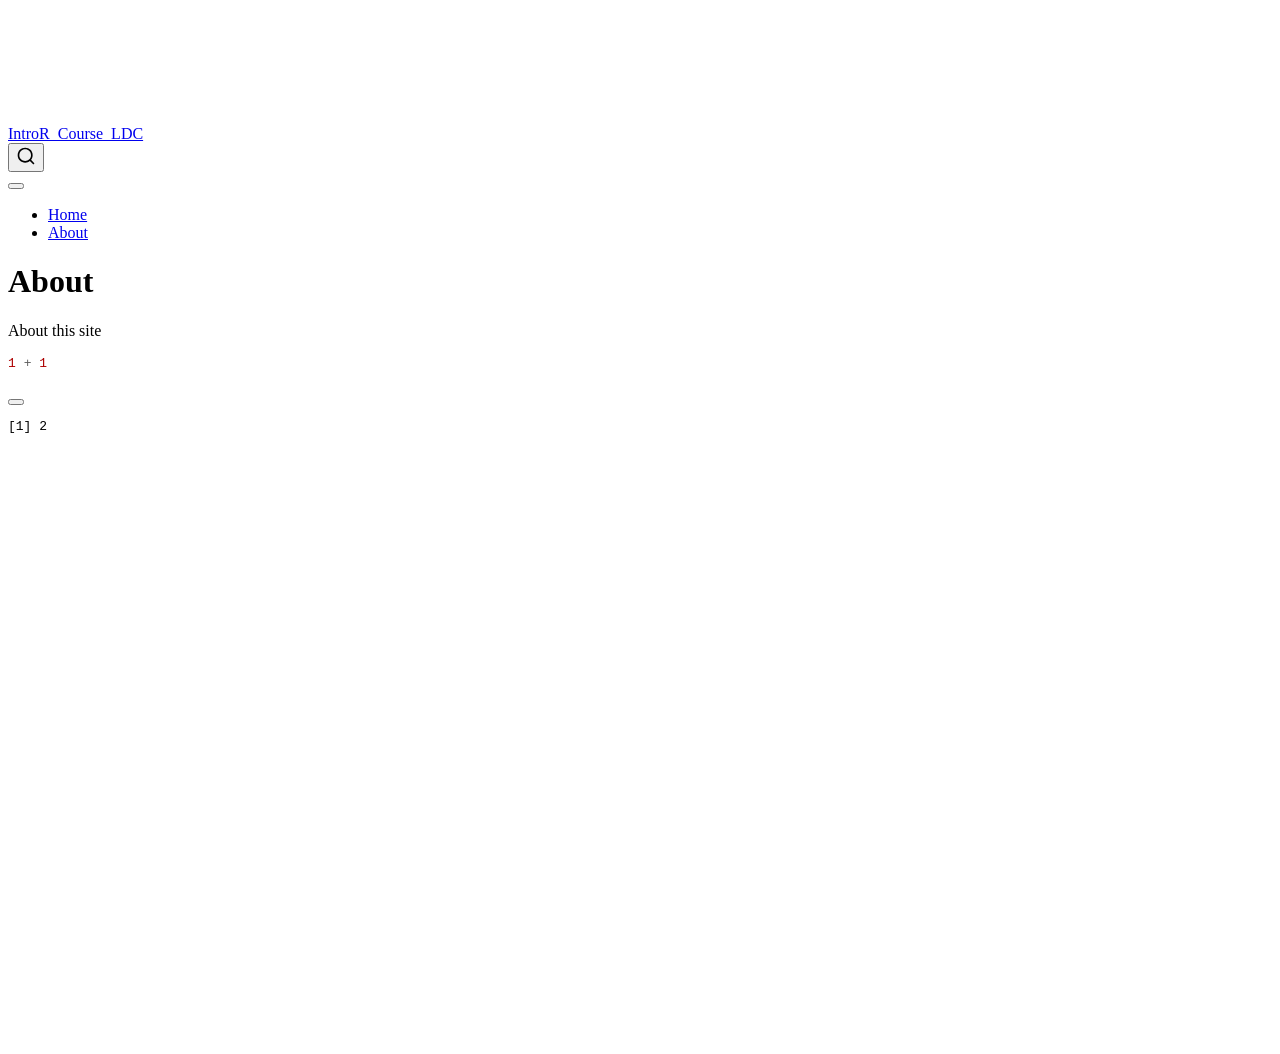
==== docs/about.html @ 62c31fcd "second rendering" ====
<!DOCTYPE html>
<html xmlns="http://www.w3.org/1999/xhtml" lang="en" xml:lang="en"><head>

<meta charset="utf-8">
<meta name="generator" content="quarto-1.8.25">

<meta name="viewport" content="width=device-width, initial-scale=1.0, user-scalable=yes">


<title>About – IntroR_Course_LDC</title>
<style>
code{white-space: pre-wrap;}
span.smallcaps{font-variant: small-caps;}
div.columns{display: flex; gap: min(4vw, 1.5em);}
div.column{flex: auto; overflow-x: auto;}
div.hanging-indent{margin-left: 1.5em; text-indent: -1.5em;}
ul.task-list{list-style: none;}
ul.task-list li input[type="checkbox"] {
  width: 0.8em;
  margin: 0 0.8em 0.2em -1em; /* quarto-specific, see https://github.com/quarto-dev/quarto-cli/issues/4556 */ 
  vertical-align: middle;
}
/* CSS for syntax highlighting */
html { -webkit-text-size-adjust: 100%; }
pre > code.sourceCode { white-space: pre; position: relative; }
pre > code.sourceCode > span { display: inline-block; line-height: 1.25; }
pre > code.sourceCode > span:empty { height: 1.2em; }
.sourceCode { overflow: visible; }
code.sourceCode > span { color: inherit; text-decoration: inherit; }
div.sourceCode { margin: 1em 0; }
pre.sourceCode { margin: 0; }
@media screen {
div.sourceCode { overflow: auto; }
}
@media print {
pre > code.sourceCode { white-space: pre-wrap; }
pre > code.sourceCode > span { text-indent: -5em; padding-left: 5em; }
}
pre.numberSource code
  { counter-reset: source-line 0; }
pre.numberSource code > span
  { position: relative; left: -4em; counter-increment: source-line; }
pre.numberSource code > span > a:first-child::before
  { content: counter(source-line);
    position: relative; left: -1em; text-align: right; vertical-align: baseline;
    border: none; display: inline-block;
    -webkit-touch-callout: none; -webkit-user-select: none;
    -khtml-user-select: none; -moz-user-select: none;
    -ms-user-select: none; user-select: none;
    padding: 0 4px; width: 4em;
  }
pre.numberSource { margin-left: 3em;  padding-left: 4px; }
div.sourceCode
  {   }
@media screen {
pre > code.sourceCode > span > a:first-child::before { text-decoration: underline; }
}
</style>


<script src="site_libs/quarto-nav/quarto-nav.js"></script>
<script src="site_libs/quarto-nav/headroom.min.js"></script>
<script src="site_libs/clipboard/clipboard.min.js"></script>
<script src="site_libs/quarto-search/autocomplete.umd.js"></script>
<script src="site_libs/quarto-search/fuse.min.js"></script>
<script src="site_libs/quarto-search/quarto-search.js"></script>
<meta name="quarto:offset" content="./">
<script src="site_libs/quarto-html/quarto.js" type="module"></script>
<script src="site_libs/quarto-html/tabsets/tabsets.js" type="module"></script>
<script src="site_libs/quarto-html/axe/axe-check.js" type="module"></script>
<script src="site_libs/quarto-html/popper.min.js"></script>
<script src="site_libs/quarto-html/tippy.umd.min.js"></script>
<script src="site_libs/quarto-html/anchor.min.js"></script>
<link href="site_libs/quarto-html/tippy.css" rel="stylesheet">
<link href="site_libs/quarto-html/quarto-syntax-highlighting-7b89279ff1a6dce999919e0e67d4d9ec.css" rel="stylesheet" id="quarto-text-highlighting-styles">
<script src="site_libs/bootstrap/bootstrap.min.js"></script>
<link href="site_libs/bootstrap/bootstrap-icons.css" rel="stylesheet">
<link href="site_libs/bootstrap/bootstrap-e31584831b205ffbb2d98406f31c2a5b.min.css" rel="stylesheet" append-hash="true" id="quarto-bootstrap" data-mode="light">
<script id="quarto-search-options" type="application/json">{
  "location": "navbar",
  "copy-button": false,
  "collapse-after": 3,
  "panel-placement": "end",
  "type": "overlay",
  "limit": 50,
  "keyboard-shortcut": [
    "f",
    "/",
    "s"
  ],
  "show-item-context": false,
  "language": {
    "search-no-results-text": "No results",
    "search-matching-documents-text": "matching documents",
    "search-copy-link-title": "Copy link to search",
    "search-hide-matches-text": "Hide additional matches",
    "search-more-match-text": "more match in this document",
    "search-more-matches-text": "more matches in this document",
    "search-clear-button-title": "Clear",
    "search-text-placeholder": "",
    "search-detached-cancel-button-title": "Cancel",
    "search-submit-button-title": "Submit",
    "search-label": "Search"
  }
}</script>


<link rel="stylesheet" href="styles.css">
</head>

<body class="nav-fixed quarto-light">

<div id="quarto-search-results"></div>
  <header id="quarto-header" class="headroom fixed-top">
    <nav class="navbar navbar-expand-lg " data-bs-theme="dark">
      <div class="navbar-container container-fluid">
      <div class="navbar-brand-container mx-auto">
    <a href="./index.html" class="navbar-brand navbar-brand-logo">
    </a>
    <a class="navbar-brand" href="./index.html">
    <span class="navbar-title">IntroR_Course_LDC</span>
    </a>
  </div>
            <div id="quarto-search" class="" title="Search"></div>
          <button class="navbar-toggler" type="button" data-bs-toggle="collapse" data-bs-target="#navbarCollapse" aria-controls="navbarCollapse" role="menu" aria-expanded="false" aria-label="Toggle navigation" onclick="if (window.quartoToggleHeadroom) { window.quartoToggleHeadroom(); }">
  <span class="navbar-toggler-icon"></span>
</button>
          <div class="collapse navbar-collapse" id="navbarCollapse">
            <ul class="navbar-nav navbar-nav-scroll me-auto">
  <li class="nav-item">
    <a class="nav-link" href="./index.html"> 
<span class="menu-text">Home</span></a>
  </li>  
  <li class="nav-item">
    <a class="nav-link active" href="./about.html" aria-current="page"> 
<span class="menu-text">About</span></a>
  </li>  
</ul>
          </div> <!-- /navcollapse -->
            <div class="quarto-navbar-tools">
</div>
      </div> <!-- /container-fluid -->
    </nav>
</header>
<!-- content -->
<div id="quarto-content" class="quarto-container page-columns page-rows-contents page-layout-article page-navbar">
<!-- sidebar -->
<!-- margin-sidebar -->
    <div id="quarto-margin-sidebar" class="sidebar margin-sidebar zindex-bottom">
        
    </div>
<!-- main -->
<main class="content" id="quarto-document-content">

<header id="title-block-header" class="quarto-title-block default">
<div class="quarto-title">
<h1 class="title">About</h1>
</div>



<div class="quarto-title-meta">

    
  
    
  </div>
  


</header>


<p>About this site</p>
<div class="cell">
<div class="code-copy-outer-scaffold"><div class="sourceCode cell-code" id="cb1"><pre class="sourceCode r code-with-copy"><code class="sourceCode r"><span id="cb1-1"><a href="#cb1-1" aria-hidden="true" tabindex="-1"></a><span class="dv">1</span> <span class="sc">+</span> <span class="dv">1</span></span></code></pre></div><button title="Copy to Clipboard" class="code-copy-button"><i class="bi"></i></button></div>
<div class="cell-output cell-output-stdout">
<pre><code>[1] 2</code></pre>
</div>
</div>



</main> <!-- /main -->
<script id="quarto-html-after-body" type="application/javascript">
  window.document.addEventListener("DOMContentLoaded", function (event) {
    const icon = "";
    const anchorJS = new window.AnchorJS();
    anchorJS.options = {
      placement: 'right',
      icon: icon
    };
    anchorJS.add('.anchored');
    const isCodeAnnotation = (el) => {
      for (const clz of el.classList) {
        if (clz.startsWith('code-annotation-')) {                     
          return true;
        }
      }
      return false;
    }
    const onCopySuccess = function(e) {
      // button target
      const button = e.trigger;
      // don't keep focus
      button.blur();
      // flash "checked"
      button.classList.add('code-copy-button-checked');
      var currentTitle = button.getAttribute("title");
      button.setAttribute("title", "Copied!");
      let tooltip;
      if (window.bootstrap) {
        button.setAttribute("data-bs-toggle", "tooltip");
        button.setAttribute("data-bs-placement", "left");
        button.setAttribute("data-bs-title", "Copied!");
        tooltip = new bootstrap.Tooltip(button, 
          { trigger: "manual", 
            customClass: "code-copy-button-tooltip",
            offset: [0, -8]});
        tooltip.show();    
      }
      setTimeout(function() {
        if (tooltip) {
          tooltip.hide();
          button.removeAttribute("data-bs-title");
          button.removeAttribute("data-bs-toggle");
          button.removeAttribute("data-bs-placement");
        }
        button.setAttribute("title", currentTitle);
        button.classList.remove('code-copy-button-checked');
      }, 1000);
      // clear code selection
      e.clearSelection();
    }
    const getTextToCopy = function(trigger) {
      const outerScaffold = trigger.parentElement.cloneNode(true);
      const codeEl = outerScaffold.querySelector('code');
      for (const childEl of codeEl.children) {
        if (isCodeAnnotation(childEl)) {
          childEl.remove();
        }
      }
      return codeEl.innerText;
    }
    const clipboard = new window.ClipboardJS('.code-copy-button:not([data-in-quarto-modal])', {
      text: getTextToCopy
    });
    clipboard.on('success', onCopySuccess);
    if (window.document.getElementById('quarto-embedded-source-code-modal')) {
      const clipboardModal = new window.ClipboardJS('.code-copy-button[data-in-quarto-modal]', {
        text: getTextToCopy,
        container: window.document.getElementById('quarto-embedded-source-code-modal')
      });
      clipboardModal.on('success', onCopySuccess);
    }
      var localhostRegex = new RegExp(/^(?:http|https):\/\/localhost\:?[0-9]*\//);
      var mailtoRegex = new RegExp(/^mailto:/);
        var filterRegex = new RegExp('/' + window.location.host + '/');
      var isInternal = (href) => {
          return filterRegex.test(href) || localhostRegex.test(href) || mailtoRegex.test(href);
      }
      // Inspect non-navigation links and adorn them if external
     var links = window.document.querySelectorAll('a[href]:not(.nav-link):not(.navbar-brand):not(.toc-action):not(.sidebar-link):not(.sidebar-item-toggle):not(.pagination-link):not(.no-external):not([aria-hidden]):not(.dropdown-item):not(.quarto-navigation-tool):not(.about-link)');
      for (var i=0; i<links.length; i++) {
        const link = links[i];
        if (!isInternal(link.href)) {
          // undo the damage that might have been done by quarto-nav.js in the case of
          // links that we want to consider external
          if (link.dataset.originalHref !== undefined) {
            link.href = link.dataset.originalHref;
          }
        }
      }
    function tippyHover(el, contentFn, onTriggerFn, onUntriggerFn) {
      const config = {
        allowHTML: true,
        maxWidth: 500,
        delay: 100,
        arrow: false,
        appendTo: function(el) {
            return el.parentElement;
        },
        interactive: true,
        interactiveBorder: 10,
        theme: 'quarto',
        placement: 'bottom-start',
      };
      if (contentFn) {
        config.content = contentFn;
      }
      if (onTriggerFn) {
        config.onTrigger = onTriggerFn;
      }
      if (onUntriggerFn) {
        config.onUntrigger = onUntriggerFn;
      }
      window.tippy(el, config); 
    }
    const noterefs = window.document.querySelectorAll('a[role="doc-noteref"]');
    for (var i=0; i<noterefs.length; i++) {
      const ref = noterefs[i];
      tippyHover(ref, function() {
        // use id or data attribute instead here
        let href = ref.getAttribute('data-footnote-href') || ref.getAttribute('href');
        try { href = new URL(href).hash; } catch {}
        const id = href.replace(/^#\/?/, "");
        const note = window.document.getElementById(id);
        if (note) {
          return note.innerHTML;
        } else {
          return "";
        }
      });
    }
    const xrefs = window.document.querySelectorAll('a.quarto-xref');
    const processXRef = (id, note) => {
      // Strip column container classes
      const stripColumnClz = (el) => {
        el.classList.remove("page-full", "page-columns");
        if (el.children) {
          for (const child of el.children) {
            stripColumnClz(child);
          }
        }
      }
      stripColumnClz(note)
      if (id === null || id.startsWith('sec-')) {
        // Special case sections, only their first couple elements
        const container = document.createElement("div");
        if (note.children && note.children.length > 2) {
          container.appendChild(note.children[0].cloneNode(true));
          for (let i = 1; i < note.children.length; i++) {
            const child = note.children[i];
            if (child.tagName === "P" && child.innerText === "") {
              continue;
            } else {
              container.appendChild(child.cloneNode(true));
              break;
            }
          }
          if (window.Quarto?.typesetMath) {
            window.Quarto.typesetMath(container);
          }
          return container.innerHTML
        } else {
          if (window.Quarto?.typesetMath) {
            window.Quarto.typesetMath(note);
          }
          return note.innerHTML;
        }
      } else {
        // Remove any anchor links if they are present
        const anchorLink = note.querySelector('a.anchorjs-link');
        if (anchorLink) {
          anchorLink.remove();
        }
        if (window.Quarto?.typesetMath) {
          window.Quarto.typesetMath(note);
        }
        if (note.classList.contains("callout")) {
          return note.outerHTML;
        } else {
          return note.innerHTML;
        }
      }
    }
    for (var i=0; i<xrefs.length; i++) {
      const xref = xrefs[i];
      tippyHover(xref, undefined, function(instance) {
        instance.disable();
        let url = xref.getAttribute('href');
        let hash = undefined; 
        if (url.startsWith('#')) {
          hash = url;
        } else {
          try { hash = new URL(url).hash; } catch {}
        }
        if (hash) {
          const id = hash.replace(/^#\/?/, "");
          const note = window.document.getElementById(id);
          if (note !== null) {
            try {
              const html = processXRef(id, note.cloneNode(true));
              instance.setContent(html);
            } finally {
              instance.enable();
              instance.show();
            }
          } else {
            // See if we can fetch this
            fetch(url.split('#')[0])
            .then(res => res.text())
            .then(html => {
              const parser = new DOMParser();
              const htmlDoc = parser.parseFromString(html, "text/html");
              const note = htmlDoc.getElementById(id);
              if (note !== null) {
                const html = processXRef(id, note);
                instance.setContent(html);
              } 
            }).finally(() => {
              instance.enable();
              instance.show();
            });
          }
        } else {
          // See if we can fetch a full url (with no hash to target)
          // This is a special case and we should probably do some content thinning / targeting
          fetch(url)
          .then(res => res.text())
          .then(html => {
            const parser = new DOMParser();
            const htmlDoc = parser.parseFromString(html, "text/html");
            const note = htmlDoc.querySelector('main.content');
            if (note !== null) {
              // This should only happen for chapter cross references
              // (since there is no id in the URL)
              // remove the first header
              if (note.children.length > 0 && note.children[0].tagName === "HEADER") {
                note.children[0].remove();
              }
              const html = processXRef(null, note);
              instance.setContent(html);
            } 
          }).finally(() => {
            instance.enable();
            instance.show();
          });
        }
      }, function(instance) {
      });
    }
        let selectedAnnoteEl;
        const selectorForAnnotation = ( cell, annotation) => {
          let cellAttr = 'data-code-cell="' + cell + '"';
          let lineAttr = 'data-code-annotation="' +  annotation + '"';
          const selector = 'span[' + cellAttr + '][' + lineAttr + ']';
          return selector;
        }
        const selectCodeLines = (annoteEl) => {
          const doc = window.document;
          const targetCell = annoteEl.getAttribute("data-target-cell");
          const targetAnnotation = annoteEl.getAttribute("data-target-annotation");
          const annoteSpan = window.document.querySelector(selectorForAnnotation(targetCell, targetAnnotation));
          const lines = annoteSpan.getAttribute("data-code-lines").split(",");
          const lineIds = lines.map((line) => {
            return targetCell + "-" + line;
          })
          let top = null;
          let height = null;
          let parent = null;
          if (lineIds.length > 0) {
              //compute the position of the single el (top and bottom and make a div)
              const el = window.document.getElementById(lineIds[0]);
              top = el.offsetTop;
              height = el.offsetHeight;
              parent = el.parentElement.parentElement;
            if (lineIds.length > 1) {
              const lastEl = window.document.getElementById(lineIds[lineIds.length - 1]);
              const bottom = lastEl.offsetTop + lastEl.offsetHeight;
              height = bottom - top;
            }
            if (top !== null && height !== null && parent !== null) {
              // cook up a div (if necessary) and position it 
              let div = window.document.getElementById("code-annotation-line-highlight");
              if (div === null) {
                div = window.document.createElement("div");
                div.setAttribute("id", "code-annotation-line-highlight");
                div.style.position = 'absolute';
                parent.appendChild(div);
              }
              div.style.top = top - 2 + "px";
              div.style.height = height + 4 + "px";
              div.style.left = 0;
              let gutterDiv = window.document.getElementById("code-annotation-line-highlight-gutter");
              if (gutterDiv === null) {
                gutterDiv = window.document.createElement("div");
                gutterDiv.setAttribute("id", "code-annotation-line-highlight-gutter");
                gutterDiv.style.position = 'absolute';
                const codeCell = window.document.getElementById(targetCell);
                const gutter = codeCell.querySelector('.code-annotation-gutter');
                gutter.appendChild(gutterDiv);
              }
              gutterDiv.style.top = top - 2 + "px";
              gutterDiv.style.height = height + 4 + "px";
            }
            selectedAnnoteEl = annoteEl;
          }
        };
        const unselectCodeLines = () => {
          const elementsIds = ["code-annotation-line-highlight", "code-annotation-line-highlight-gutter"];
          elementsIds.forEach((elId) => {
            const div = window.document.getElementById(elId);
            if (div) {
              div.remove();
            }
          });
          selectedAnnoteEl = undefined;
        };
          // Handle positioning of the toggle
      window.addEventListener(
        "resize",
        throttle(() => {
          elRect = undefined;
          if (selectedAnnoteEl) {
            selectCodeLines(selectedAnnoteEl);
          }
        }, 10)
      );
      function throttle(fn, ms) {
      let throttle = false;
      let timer;
        return (...args) => {
          if(!throttle) { // first call gets through
              fn.apply(this, args);
              throttle = true;
          } else { // all the others get throttled
              if(timer) clearTimeout(timer); // cancel #2
              timer = setTimeout(() => {
                fn.apply(this, args);
                timer = throttle = false;
              }, ms);
          }
        };
      }
        // Attach click handler to the DT
        const annoteDls = window.document.querySelectorAll('dt[data-target-cell]');
        for (const annoteDlNode of annoteDls) {
          annoteDlNode.addEventListener('click', (event) => {
            const clickedEl = event.target;
            if (clickedEl !== selectedAnnoteEl) {
              unselectCodeLines();
              const activeEl = window.document.querySelector('dt[data-target-cell].code-annotation-active');
              if (activeEl) {
                activeEl.classList.remove('code-annotation-active');
              }
              selectCodeLines(clickedEl);
              clickedEl.classList.add('code-annotation-active');
            } else {
              // Unselect the line
              unselectCodeLines();
              clickedEl.classList.remove('code-annotation-active');
            }
          });
        }
    const findCites = (el) => {
      const parentEl = el.parentElement;
      if (parentEl) {
        const cites = parentEl.dataset.cites;
        if (cites) {
          return {
            el,
            cites: cites.split(' ')
          };
        } else {
          return findCites(el.parentElement)
        }
      } else {
        return undefined;
      }
    };
    var bibliorefs = window.document.querySelectorAll('a[role="doc-biblioref"]');
    for (var i=0; i<bibliorefs.length; i++) {
      const ref = bibliorefs[i];
      const citeInfo = findCites(ref);
      if (citeInfo) {
        tippyHover(citeInfo.el, function() {
          var popup = window.document.createElement('div');
          citeInfo.cites.forEach(function(cite) {
            var citeDiv = window.document.createElement('div');
            citeDiv.classList.add('hanging-indent');
            citeDiv.classList.add('csl-entry');
            var biblioDiv = window.document.getElementById('ref-' + cite);
            if (biblioDiv) {
              citeDiv.innerHTML = biblioDiv.innerHTML;
            }
            popup.appendChild(citeDiv);
          });
          return popup.innerHTML;
        });
      }
    }
  });
  </script>
</div> <!-- /content -->




</body></html>
---- docs/site_libs/quarto-html/tippy.css ----
.tippy-box[data-animation=fade][data-state=hidden]{opacity:0}[data-tippy-root]{max-width:calc(100vw - 10px)}.tippy-box{position:relative;background-color:#333;color:#fff;border-radius:4px;font-size:14px;line-height:1.4;white-space:normal;outline:0;transition-property:transform,visibility,opacity}.tippy-box[data-placement^=top]>.tippy-arrow{bottom:0}.tippy-box[data-placement^=top]>.tippy-arrow:before{bottom:-7px;left:0;border-width:8px 8px 0;border-top-color:initial;transform-origin:center top}.tippy-box[data-placement^=bottom]>.tippy-arrow{top:0}.tippy-box[data-placement^=bottom]>.tippy-arrow:before{top:-7px;left:0;border-width:0 8px 8px;border-bottom-color:initial;transform-origin:center bottom}.tippy-box[data-placement^=left]>.tippy-arrow{right:0}.tippy-box[data-placement^=left]>.tippy-arrow:before{border-width:8px 0 8px 8px;border-left-color:initial;right:-7px;transform-origin:center left}.tippy-box[data-placement^=right]>.tippy-arrow{left:0}.tippy-box[data-placement^=right]>.tippy-arrow:before{left:-7px;border-width:8px 8px 8px 0;border-right-color:initial;transform-origin:center right}.tippy-box[data-inertia][data-state=visible]{transition-timing-function:cubic-bezier(.54,1.5,.38,1.11)}.tippy-arrow{width:16px;height:16px;color:#333}.tippy-arrow:before{content:"";position:absolute;border-color:transparent;border-style:solid}.tippy-content{position:relative;padding:5px 9px;z-index:1}
---- docs/site_libs/quarto-html/quarto-syntax-highlighting-7b89279ff1a6dce999919e0e67d4d9ec.css ----
/* quarto syntax highlight colors */
:root {
  --quarto-hl-ot-color: #003B4F;
  --quarto-hl-at-color: #657422;
  --quarto-hl-ss-color: #20794D;
  --quarto-hl-an-color: #5E5E5E;
  --quarto-hl-fu-color: #4758AB;
  --quarto-hl-st-color: #20794D;
  --quarto-hl-cf-color: #003B4F;
  --quarto-hl-op-color: #5E5E5E;
  --quarto-hl-er-color: #AD0000;
  --quarto-hl-bn-color: #AD0000;
  --quarto-hl-al-color: #AD0000;
  --quarto-hl-va-color: #111111;
  --quarto-hl-bu-color: inherit;
  --quarto-hl-ex-color: inherit;
  --quarto-hl-pp-color: #AD0000;
  --quarto-hl-in-color: #5E5E5E;
  --quarto-hl-vs-color: #20794D;
  --quarto-hl-wa-color: #5E5E5E;
  --quarto-hl-do-color: #5E5E5E;
  --quarto-hl-im-color: #00769E;
  --quarto-hl-ch-color: #20794D;
  --quarto-hl-dt-color: #AD0000;
  --quarto-hl-fl-color: #AD0000;
  --quarto-hl-co-color: #5E5E5E;
  --quarto-hl-cv-color: #5E5E5E;
  --quarto-hl-cn-color: #8f5902;
  --quarto-hl-sc-color: #5E5E5E;
  --quarto-hl-dv-color: #AD0000;
  --quarto-hl-kw-color: #003B4F;
}

/* other quarto variables */
:root {
  --quarto-font-monospace: SFMono-Regular, Menlo, Monaco, Consolas, "Liberation Mono", "Courier New", monospace;
}

/* syntax highlight based on Pandoc's rules */
pre > code.sourceCode > span {
  color: #003B4F;
}

code.sourceCode > span {
  color: #003B4F;
}

div.sourceCode,
div.sourceCode pre.sourceCode {
  color: #003B4F;
}

/* Normal */
code span {
  color: #003B4F;
}

/* Alert */
code span.al {
  color: #AD0000;
  font-style: inherit;
}

/* Annotation */
code span.an {
  color: #5E5E5E;
  font-style: inherit;
}

/* Attribute */
code span.at {
  color: #657422;
  font-style: inherit;
}

/* BaseN */
code span.bn {
  color: #AD0000;
  font-style: inherit;
}

/* BuiltIn */
code span.bu {
  font-style: inherit;
}

/* ControlFlow */
code span.cf {
  color: #003B4F;
  font-weight: bold;
  font-style: inherit;
}

/* Char */
code span.ch {
  color: #20794D;
  font-style: inherit;
}

/* Constant */
code span.cn {
  color: #8f5902;
  font-style: inherit;
}

/* Comment */
code span.co {
  color: #5E5E5E;
  font-style: inherit;
}

/* CommentVar */
code span.cv {
  color: #5E5E5E;
  font-style: italic;
}

/* Documentation */
code span.do {
  color: #5E5E5E;
  font-style: italic;
}

/* DataType */
code span.dt {
  color: #AD0000;
  font-style: inherit;
}

/* DecVal */
code span.dv {
  color: #AD0000;
  font-style: inherit;
}

/* Error */
code span.er {
  color: #AD0000;
  font-style: inherit;
}

/* Extension */
code span.ex {
  font-style: inherit;
}

/* Float */
code span.fl {
  color: #AD0000;
  font-style: inherit;
}

/* Function */
code span.fu {
  color: #4758AB;
  font-style: inherit;
}

/* Import */
code span.im {
  color: #00769E;
  font-style: inherit;
}

/* Information */
code span.in {
  color: #5E5E5E;
  font-style: inherit;
}

/* Keyword */
code span.kw {
  color: #003B4F;
  font-weight: bold;
  font-style: inherit;
}

/* Operator */
code span.op {
  color: #5E5E5E;
  font-style: inherit;
}

/* Other */
code span.ot {
  color: #003B4F;
  font-style: inherit;
}

/* Preprocessor */
code span.pp {
  color: #AD0000;
  font-style: inherit;
}

/* SpecialChar */
code span.sc {
  color: #5E5E5E;
  font-style: inherit;
}

/* SpecialString */
code span.ss {
  color: #20794D;
  font-style: inherit;
}

/* String */
code span.st {
  color: #20794D;
  font-style: inherit;
}

/* Variable */
code span.va {
  color: #111111;
  font-style: inherit;
}

/* VerbatimString */
code span.vs {
  color: #20794D;
  font-style: inherit;
}

/* Warning */
code span.wa {
  color: #5E5E5E;
  font-style: italic;
}

.prevent-inlining {
  content: "</";
}

/*# sourceMappingURL=3944bc705cfaf4c80e56f77c5205168a.css.map */
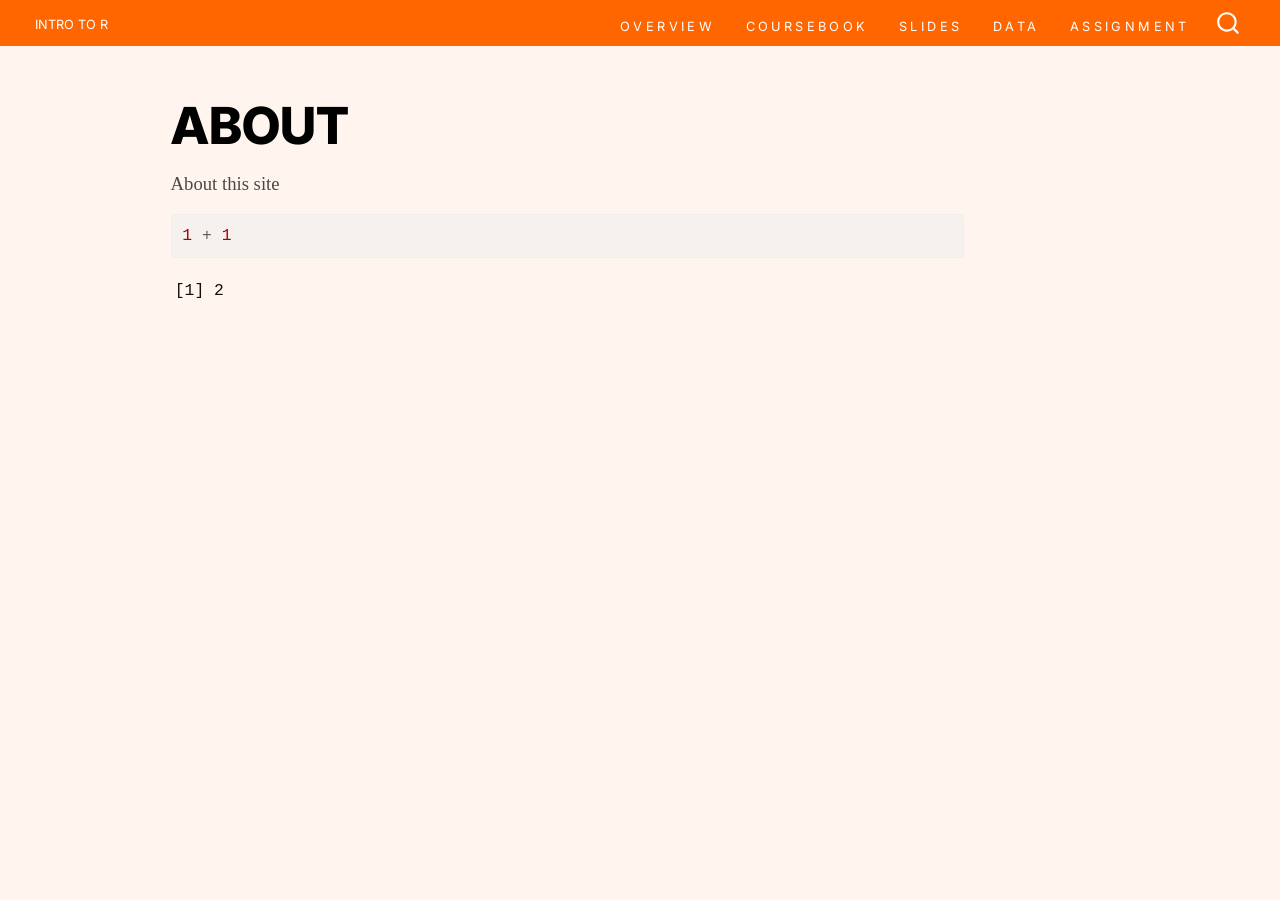
==== commit ab6e17f7: "expanding website" ====
--- a/docs/about.html
+++ b/docs/about.html
@@ -7,7 +7,7 @@
 <meta name="viewport" content="width=device-width, initial-scale=1.0, user-scalable=yes">
 
 
-<title>About – IntroR_Course_LDC</title>
+<title>About – Intro to R</title>
 <style>
 code{white-space: pre-wrap;}
 span.smallcaps{font-variant: small-caps;}
@@ -75,7 +75,9 @@
 <link href="site_libs/quarto-html/quarto-syntax-highlighting-7b89279ff1a6dce999919e0e67d4d9ec.css" rel="stylesheet" id="quarto-text-highlighting-styles">
 <script src="site_libs/bootstrap/bootstrap.min.js"></script>
 <link href="site_libs/bootstrap/bootstrap-icons.css" rel="stylesheet">
-<link href="site_libs/bootstrap/bootstrap-e31584831b205ffbb2d98406f31c2a5b.min.css" rel="stylesheet" append-hash="true" id="quarto-bootstrap" data-mode="light">
+<link href="site_libs/bootstrap/bootstrap-36b265f297fc3cc9b327ef5bccd63a1f.min.css" rel="stylesheet" append-hash="true" id="quarto-bootstrap" data-mode="light">
+<link href="site_libs/quarto-contrib/fontawesome6-6.7.2/all.min.css" rel="stylesheet">
+<link href="site_libs/quarto-contrib/fontawesome6-6.7.2/latex-fontsize.css" rel="stylesheet">
 <script id="quarto-search-options" type="application/json">{
   "location": "navbar",
   "copy-button": false,
@@ -105,7 +107,6 @@
 }</script>
 
 
-<link rel="stylesheet" href="styles.css">
 </head>
 
 <body class="nav-fixed quarto-light">
@@ -118,7 +119,7 @@
     <a href="./index.html" class="navbar-brand navbar-brand-logo">
     </a>
     <a class="navbar-brand" href="./index.html">
-    <span class="navbar-title">IntroR_Course_LDC</span>
+    <span class="navbar-title">Intro to R</span>
     </a>
   </div>
             <div id="quarto-search" class="" title="Search"></div>
@@ -126,14 +127,26 @@
   <span class="navbar-toggler-icon"></span>
 </button>
           <div class="collapse navbar-collapse" id="navbarCollapse">
-            <ul class="navbar-nav navbar-nav-scroll me-auto">
+            <ul class="navbar-nav navbar-nav-scroll ms-auto">
   <li class="nav-item">
     <a class="nav-link" href="./index.html"> 
-<span class="menu-text">Home</span></a>
+<span class="menu-text">Overview</span></a>
   </li>  
   <li class="nav-item">
-    <a class="nav-link active" href="./about.html" aria-current="page"> 
-<span class="menu-text">About</span></a>
+    <a class="nav-link" href="./Coursebook.qmd"> 
+<span class="menu-text">Coursebook</span></a>
+  </li>  
+  <li class="nav-item">
+    <a class="nav-link" href="./Slides.qmd"> 
+<span class="menu-text">Slides</span></a>
+  </li>  
+  <li class="nav-item">
+    <a class="nav-link" href="./Data.qmd"> 
+<span class="menu-text">Data</span></a>
+  </li>  
+  <li class="nav-item">
+    <a class="nav-link" href="./Assignment.qmd"> 
+<span class="menu-text">Assignment</span></a>
   </li>  
 </ul>
           </div> <!-- /navcollapse -->
@@ -269,6 +282,13 @@
           if (link.dataset.originalHref !== undefined) {
             link.href = link.dataset.originalHref;
           }
+            // target, if specified
+            link.setAttribute("target", "_blank");
+            if (link.getAttribute("rel") === null) {
+              link.setAttribute("rel", "noopener");
+            }
+            // default icon
+            link.classList.add("external");
         }
       }
     function tippyHover(el, contentFn, onTriggerFn, onUntriggerFn) {
--- a/docs/site_libs/quarto-contrib/fontawesome6-6.7.2/latex-fontsize.css
+++ b/docs/site_libs/quarto-contrib/fontawesome6-6.7.2/latex-fontsize.css
@@ -0,0 +1,30 @@
+.fa-tiny {
+  font-size: 0.5em;
+}
+.fa-scriptsize {
+  font-size: 0.7em;
+}
+.fa-footnotesize {
+  font-size: 0.8em;
+}
+.fa-small {
+  font-size: 0.9em;
+}
+.fa-normalsize {
+  font-size: 1em;
+}
+.fa-large {
+  font-size: 1.2em;
+}
+.fa-Large {
+  font-size: 1.5em;
+}
+.fa-LARGE {
+  font-size: 1.75em;
+}
+.fa-huge {
+  font-size: 2em;
+}
+.fa-Huge {
+  font-size: 2.5em;
+}
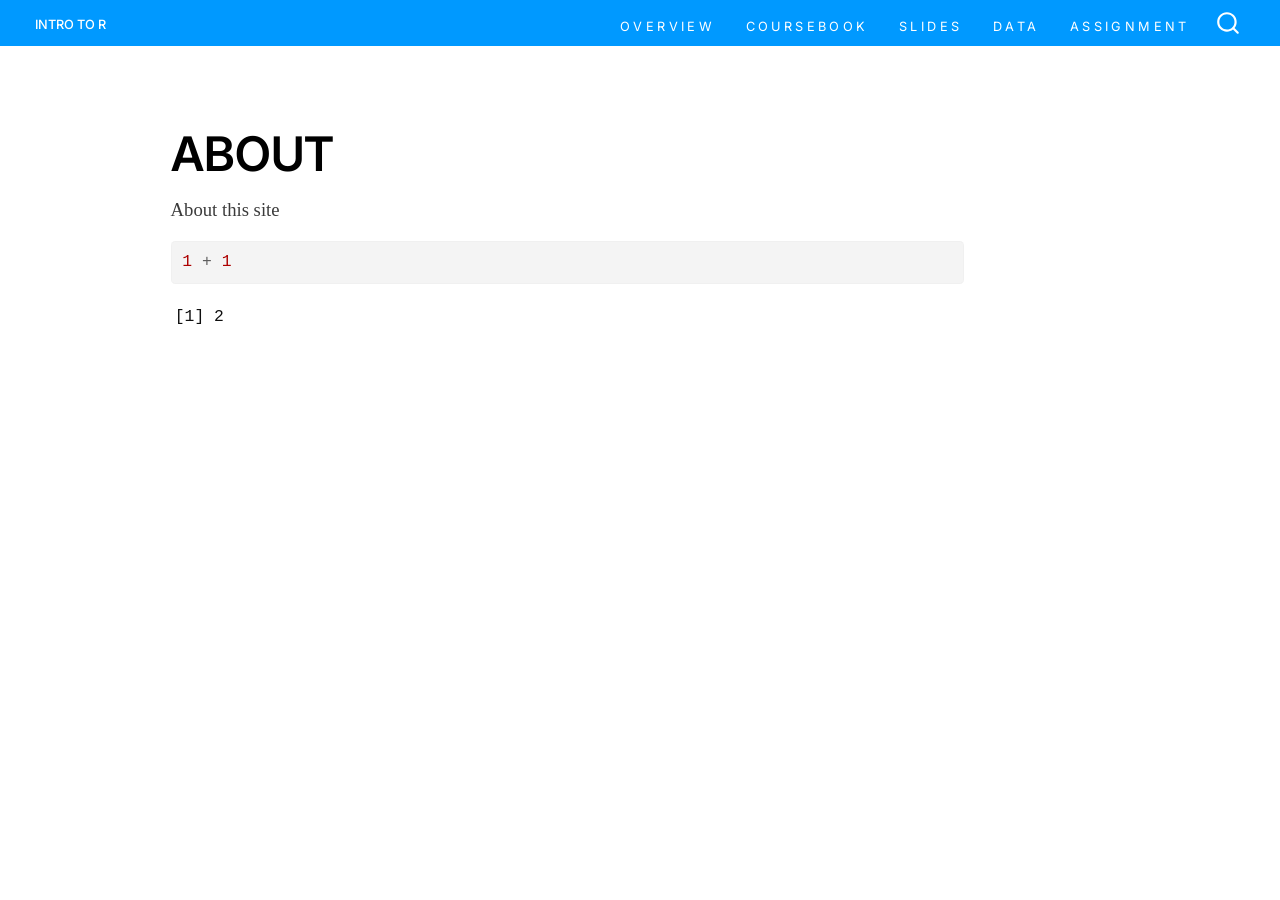
==== commit 765ef185: "updated website" ====
--- a/docs/about.html
+++ b/docs/about.html
@@ -75,7 +75,7 @@
 <link href="site_libs/quarto-html/quarto-syntax-highlighting-7b89279ff1a6dce999919e0e67d4d9ec.css" rel="stylesheet" id="quarto-text-highlighting-styles">
 <script src="site_libs/bootstrap/bootstrap.min.js"></script>
 <link href="site_libs/bootstrap/bootstrap-icons.css" rel="stylesheet">
-<link href="site_libs/bootstrap/bootstrap-36b265f297fc3cc9b327ef5bccd63a1f.min.css" rel="stylesheet" append-hash="true" id="quarto-bootstrap" data-mode="light">
+<link href="site_libs/bootstrap/bootstrap-bf9bc89992469742d63638d0953a524f.min.css" rel="stylesheet" append-hash="true" id="quarto-bootstrap" data-mode="light">
 <link href="site_libs/quarto-contrib/fontawesome6-6.7.2/all.min.css" rel="stylesheet">
 <link href="site_libs/quarto-contrib/fontawesome6-6.7.2/latex-fontsize.css" rel="stylesheet">
 <script id="quarto-search-options" type="application/json">{
